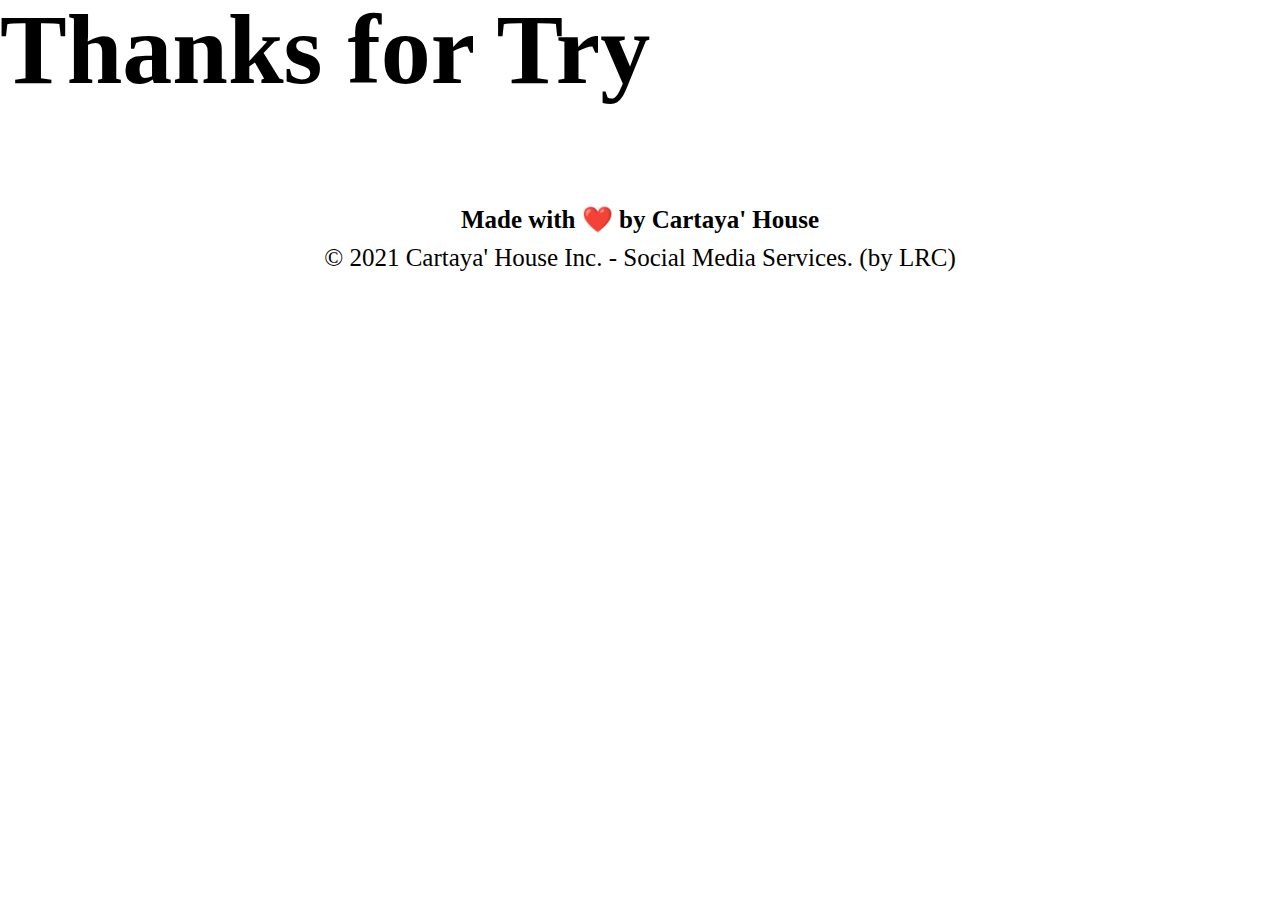
==== end.html @ d6cf7ae0 "new try" ====
<!DOCTYPE html>
<html lang="en">

<head>
  <meta charset="UTF-8" />
  <meta name="viewport" content="width=device-width, initial-scale=1.0" />
  <title>Code Quiz - High Scores</title>
  <link rel="stylesheet" href="./assets/css/reset.css" />
  <link rel="stylesheet" href="./assets/css/style.css" />

</head>

<body>
<h1>Thanks for Try</h1>  

    <!--finnish my personal menssage-->
    <div class="footer">
      <h2>Made with ❤️️ by Cartaya' House</h2>
      <p>
        &copy; 2021 Cartaya' House Inc. - Social Media Services. (by LRC)
      </p>
    </div>

  <script type="text /javascript" src="./assets/js/script.js"></script>

</html>
---- assets/css/style.css ----
:root{
    --ClearText: whitesmoke;
    --DBlue: #406a91;
    --Dark: rgb (29,26,26)
    --CBlue: #92ccce;
    
}
* {
    box-sizing: border-box;
    font-size: 25px;
    padding: 0;
    background-color: var (--Dark);
    font-family: Times New Roman, Times, serif;
}
h1{
    font-size: 100px;
    color: var var(--ClearText);
    margin-bottom: 8%;
}  

h2{
    font-size: 20px;
    color: var var(--DBlue);
    margin-bottom: 5%;
}  
.container {
    width: 100vw;
    height: 70vh;
    display: flex;
    align-items: center;
    max-width: 80rem;
    margin: 0 auto;
    justify-content: center;
    }

.flex-column{
    display: flex;
    flex-direction: column;
}
.flex-center{
    align-items: center;
    justify-content: center;
}
.text-center{
    text-align: center;
}
.hidden{
    display: none;
}
.btn{
    font-size: 25px;
    padding: 1% 0;
    width: 15%;
    text-align: center;
    margin-bottom: 2%;
    color: var(--ClearText);
    background-color: var(--DBlue);
    border-radius: 5%;
}
.btn:hover{
    cursor: pointer;
    box-shadow: 0 1rem 0 var(--Dark);
    transition: transform 150ms;
    transform: scale(1.5);
}
.btn[disabled]:hover{
    cursor: not-allowed;
    box-shadow: none;
    transform: none;
}
@media screen and (max-width: 768px) {
    .container {
      flex-direction: row;
      min-width: 40rem;
    }
  }
/*Foot of page - personal menssage */
    .footer {
        margin-bottom: 5px;
        padding: 5px;
        clear: both;
        font-family: Times New Roman, Times, serif;
        text-align: center;
        font-size: 15px;
    }
    .footer h2 {
        font-size: 25px;
        margin-bottom: 1%;
    }
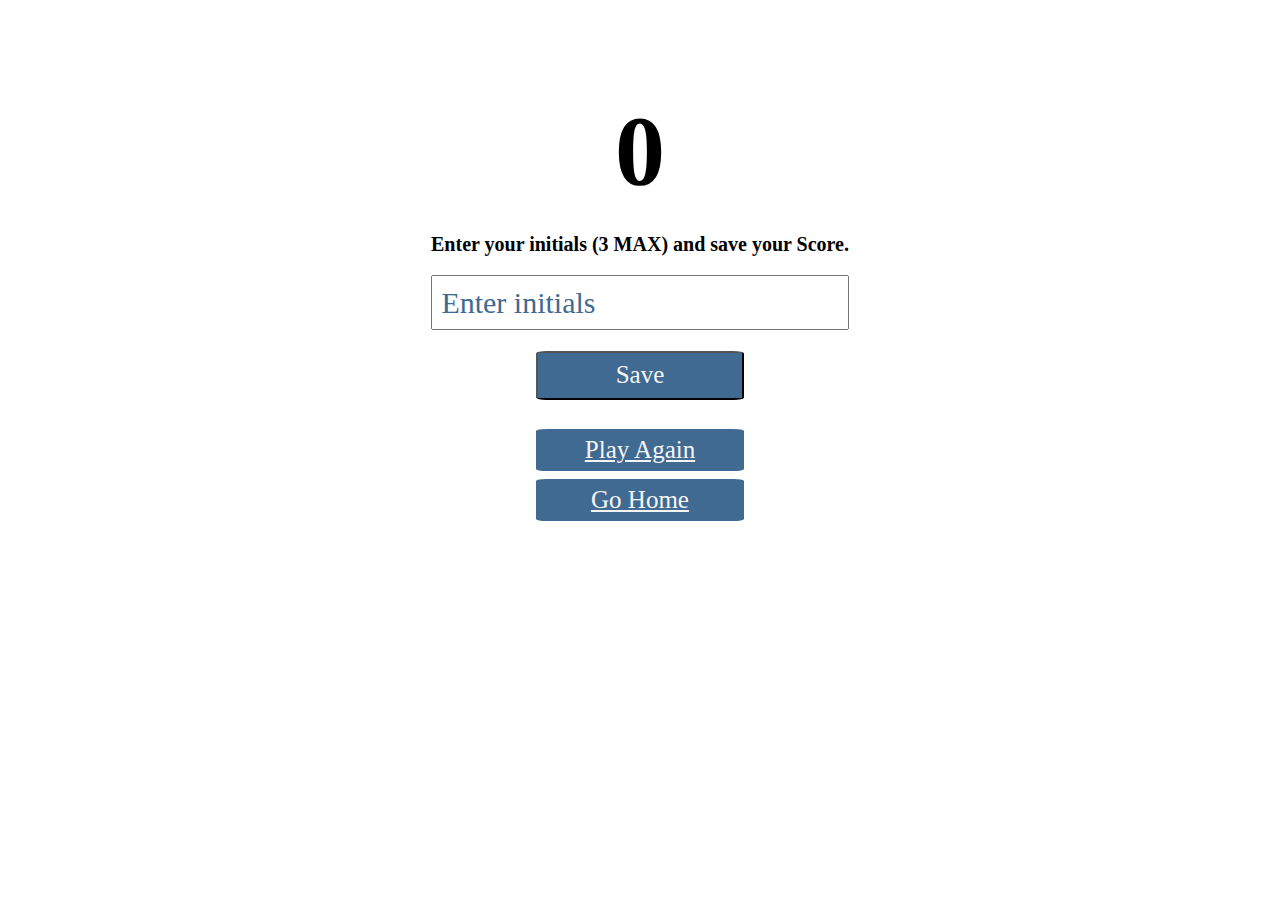
==== commit 37e57ed0: "change variable" ====
--- a/end.html
+++ b/end.html
@@ -4,22 +4,33 @@
 <head>
   <meta charset="UTF-8" />
   <meta name="viewport" content="width=device-width, initial-scale=1.0" />
-  <title>Code Quiz - High Scores</title>
+  <title>Code Quiz - End</title>
   <link rel="stylesheet" href="./assets/css/reset.css" />
   <link rel="stylesheet" href="./assets/css/style.css" />
+  <link rel="stylesheet" href="./assets/css/questions.css" />
 
 </head>
-
 <body>
-<h1>Thanks for Try</h1>  
-
-    <!--finnish my personal menssage-->
+  <div class="container">
+      <div id="end" class="flex-center flex-column">
+        <h1 id="finalscore">0</h1>
+        <form class="end-form-container">
+          <h2 id="end-text">Enter your initials (3 MAX) and save your Score.</h2>
+          <input type="text" name="name" id="username" placeholder="Enter initials"> 
+          <button class="btn" id="saveScoreBtn" type="submit" onClick=saveHighScore(event)" disable>Save</button>
+        </form>
+        <a href="./questions.html" class="btn">Play Again</a>
+        <a href="./index.html" class="btn">Go Home</a>
+      </div>
+  </div>
+</body>
+    <!--finnish my personal menssage
     <div class="footer">
       <h2>Made with ❤️️ by Cartaya' House</h2>
       <p>
         &copy; 2021 Cartaya' House Inc. - Social Media Services. (by LRC)
       </p>
-    </div>
+    </div>-->
 
   <script type="text /javascript" src="./assets/js/script.js"></script>
 
--- a/assets/css/style.css
+++ b/assets/css/style.css
@@ -7,7 +7,7 @@
 }
 * {
     box-sizing: border-box;
-    font-size: 25px;
+    font-size: 30px;
     padding: 0;
     background-color: var (--Dark);
     font-family: Times New Roman, Times, serif;
@@ -48,9 +48,10 @@
     display: none;
 }
 .btn{
+    align-items: flex-center;
     font-size: 25px;
-    padding: 1% 0;
-    width: 15%;
+    padding: 2% 2% 2% 2%;
+    width: 50%;
     text-align: center;
     margin-bottom: 2%;
     color: var(--ClearText);
@@ -59,18 +60,45 @@
 }
 .btn:hover{
     cursor: pointer;
-    box-shadow: 0 1rem 0 var(--Dark);
+    box-shadow: 0 0.5rem 0 var(--Dark);
     transition: transform 150ms;
-    transform: scale(1.5);
+    transform: scale(1.2);
 }
 .btn[disabled]:hover{
     cursor: not-allowed;
     box-shadow: none;
     transform: none;
 }
+
+.end-form-container {
+    width: 100%;
+    display: flex;
+    flex-direction: column;
+    align-items: center;
+    max-width: 30rem;
+    margin-bottom: 5%;
+}
+
+input{
+    width: 50%;
+    margin-bottom: 2%;
+    padding: 2%;
+    font-size: 30px;
+}
+input::placeholder{
+    color: var(--DBlue)
+}
+
+#username {
+    margin-bottom: 5%;
+    width: 100%;
+    outline: none;   
+}
+
+
 @media screen and (max-width: 768px) {
     .container {
-      flex-direction: row;
+      flex-direction: column;
       min-width: 40rem;
     }
   }
--- a/assets/css/questions.css
+++ b/assets/css/questions.css
@@ -0,0 +1,78 @@
+:root{
+    --ClearText: whitesmoke;
+    --DBlue: #406a91;
+    --Dark: rgb (29,26,26)
+    --CBlue: #92ccce;
+    
+}
+
+.choice-container {
+    display: flex;
+    margin-bottom: 2%;
+    width: 100%;
+    border-radius: 5%;
+    background: var(--DBlue);
+    color: var(--ClearText);
+    font-size: 25px;
+    max-width: 30%;
+    justify-content: center;
+    padding: 2%;
+    font-family: Times New Roman, Times, serif;
+}
+
+.choice-container:hover{
+    cursor: pointer;
+    box-shadow: 0 1rem 0 var(--Dark);
+    transition: transform 150ms;
+    transform: scale(1.5);
+}
+.choice-container[disabled]:hover{
+    cursor: not-allowed;
+    box-shadow: none;
+    transform: none;
+}
+
+#quest{
+    display: flex;
+    justify-content:center;
+
+    }
+.quest-prefix{
+    text-align: center;
+    font-size: 20px;
+    }
+.quest-main-text{
+    text-align: center;
+    justify-content: center;    
+}
+#progressBar{
+    width: 20rem;
+    height: 3rem;
+    border-bottom: .2rem solid var(--Dark);
+    margin-top: 2rem;
+    border-radius: 25px;
+    overflow: hidden;
+}
+
+#progressBarFull{
+    height: 100%;
+    background: var(--Dark);
+    width: 0%;
+}
+    .flex-column{
+        display: flex;
+        flex-direction: column;
+    }
+    .flex-center{
+        align-items: center;
+        justify-content: center;
+    }
+    .text-center{
+        text-align: center;
+    }
+@media screen and (max-width: 768px) {
+    .choice-container {
+      flex-direction: column;
+      min-width: 40rem;
+    }
+  }
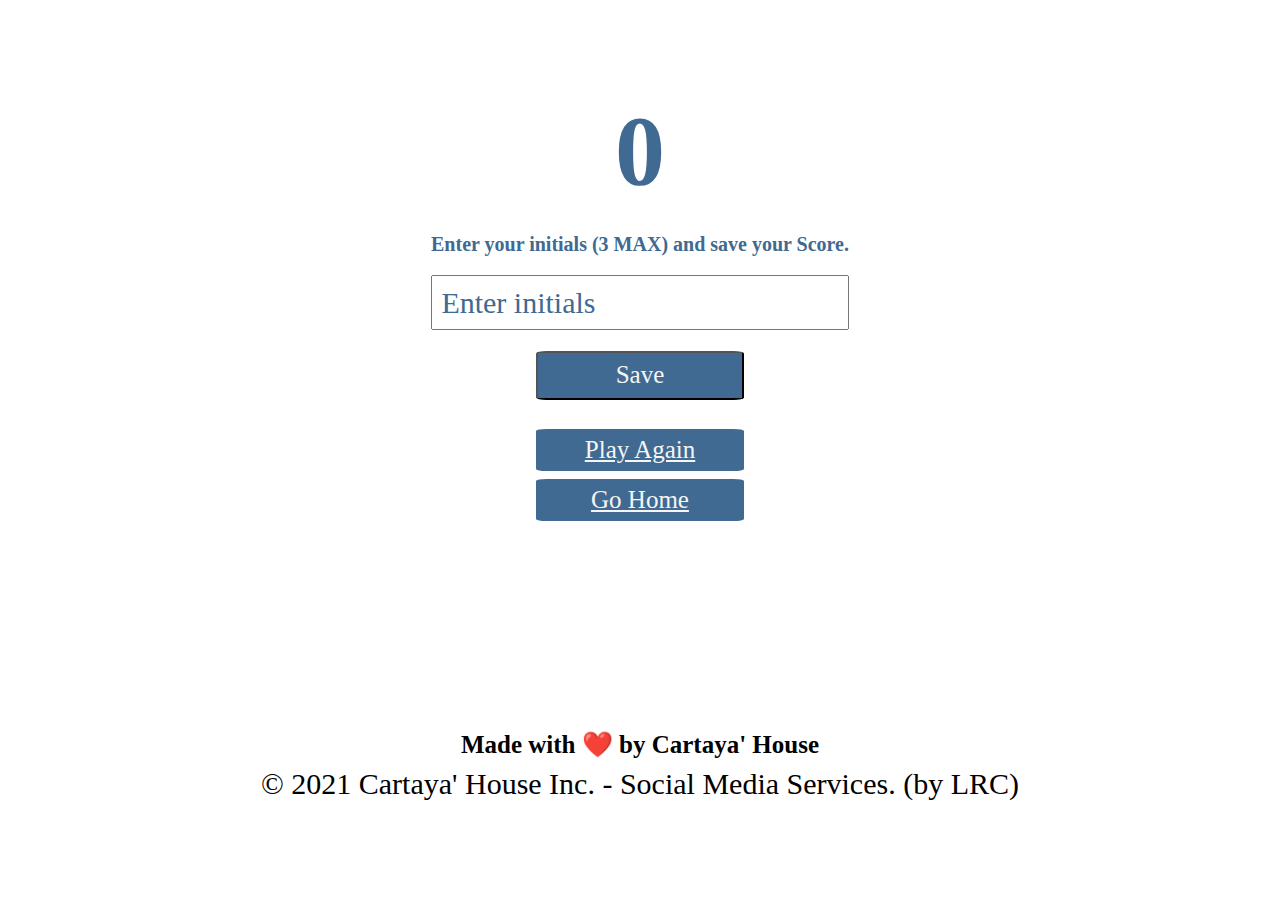
==== commit 4647dded: "i can not finish but i will reload this week" ====
--- a/end.html
+++ b/end.html
@@ -1,6 +1,5 @@
 <!DOCTYPE html>
 <html lang="en">
-
 <head>
   <meta charset="UTF-8" />
   <meta name="viewport" content="width=device-width, initial-scale=1.0" />
@@ -8,7 +7,6 @@
   <link rel="stylesheet" href="./assets/css/reset.css" />
   <link rel="stylesheet" href="./assets/css/style.css" />
   <link rel="stylesheet" href="./assets/css/questions.css" />
-
 </head>
 <body>
   <div class="container">
@@ -24,14 +22,12 @@
       </div>
   </div>
 </body>
-    <!--finnish my personal menssage
+    <!--finnish my personal menssage-->
     <div class="footer">
       <h2>Made with ❤️️ by Cartaya' House</h2>
       <p>
         &copy; 2021 Cartaya' House Inc. - Social Media Services. (by LRC)
       </p>
-    </div>-->
-
+    </div>
   <script type="text /javascript" src="./assets/js/script.js"></script>
-
 </html>--- a/assets/css/style.css
+++ b/assets/css/style.css
@@ -3,13 +3,10 @@
     --DBlue: #406a91;
     --Dark: rgb (29,26,26)
     --CBlue: #92ccce;
-    
 }
 * {
     box-sizing: border-box;
     font-size: 30px;
-    padding: 0;
-    background-color: var (--Dark);
     font-family: Times New Roman, Times, serif;
 }
 h1{
@@ -105,7 +102,7 @@
 /*Foot of page - personal menssage */
     .footer {
         margin-bottom: 5px;
-        padding: 5px;
+        padding: 3%;
         clear: both;
         font-family: Times New Roman, Times, serif;
         text-align: center;
--- a/assets/css/questions.css
+++ b/assets/css/questions.css
@@ -5,6 +5,16 @@
     --CBlue: #92ccce;
     
 }
+.container{
+    display: flexbox;
+    margin-bottom: 5%;
+    width: 100%;
+    font-size: 60px;
+    justify-content: center;
+    padding: 2%;
+    color: var(--DBlue);
+    text-align: center;
+    }
 
 .choice-container {
     display: flex;
@@ -13,13 +23,12 @@
     border-radius: 5%;
     background: var(--DBlue);
     color: var(--ClearText);
-    font-size: 25px;
+    font-size: 20px;
     max-width: 30%;
     justify-content: center;
-    padding: 2%;
+    padding: 1%;
     font-family: Times New Roman, Times, serif;
 }
-
 .choice-container:hover{
     cursor: pointer;
     box-shadow: 0 1rem 0 var(--Dark);
@@ -31,11 +40,10 @@
     box-shadow: none;
     transform: none;
 }
-
 #quest{
     display: flex;
     justify-content:center;
-
+    
     }
 .quest-prefix{
     text-align: center;
@@ -43,21 +51,17 @@
     }
 .quest-main-text{
     text-align: center;
-    justify-content: center;    
+    justify-content: center;
+    width: 30%;
+    height: 1rem;
 }
 #progressBar{
     width: 20rem;
-    height: 3rem;
+    height: 1%;
     border-bottom: .2rem solid var(--Dark);
-    margin-top: 2rem;
+    margin-top: 0%;
     border-radius: 25px;
     overflow: hidden;
-}
-
-#progressBarFull{
-    height: 100%;
-    background: var(--Dark);
-    width: 0%;
 }
     .flex-column{
         display: flex;
@@ -70,7 +74,8 @@
     .text-center{
         text-align: center;
     }
-@media screen and (max-width: 768px) {
+
+    @media screen and (max-width: 768px) {
     .choice-container {
       flex-direction: column;
       min-width: 40rem;
